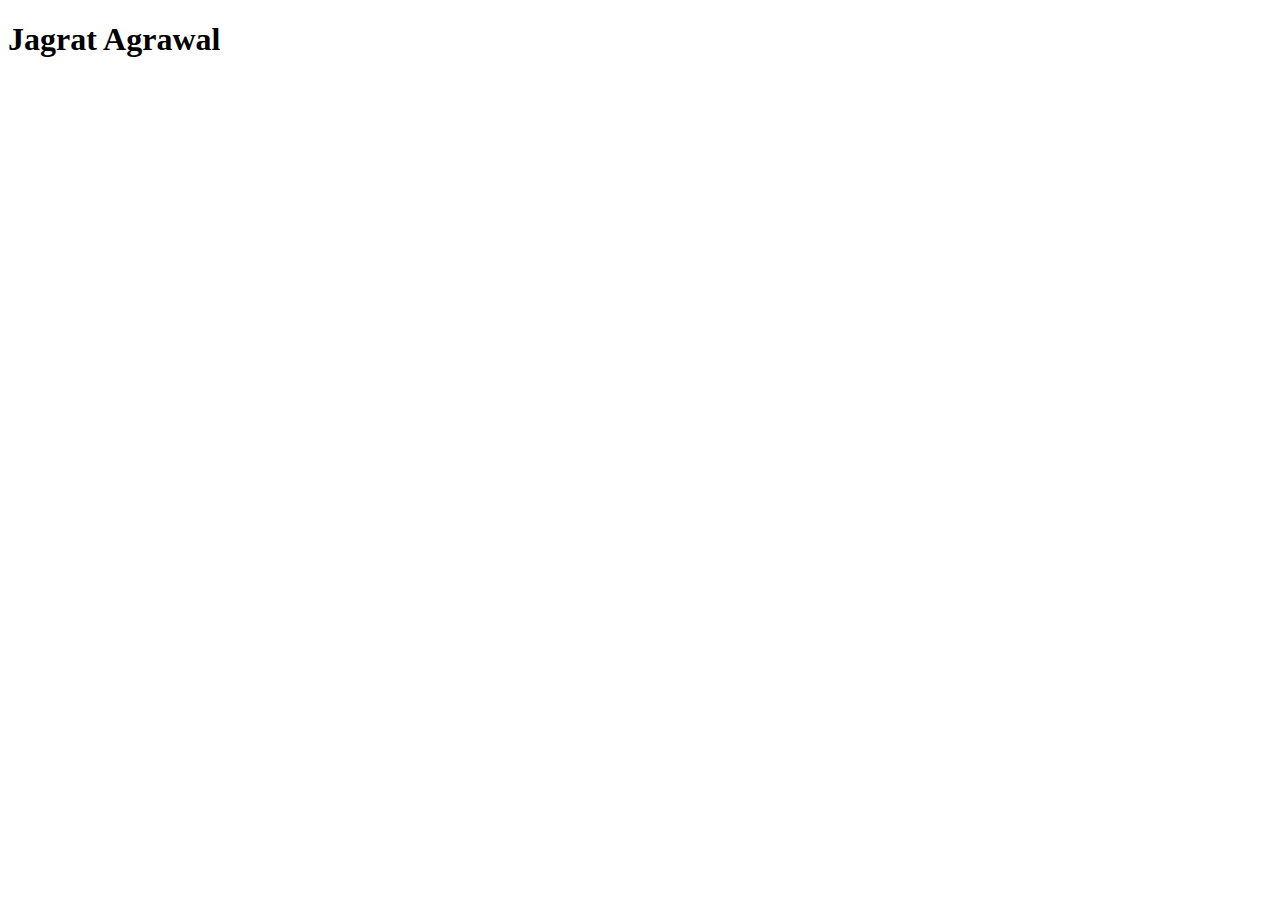
==== Captain/Jagrat Agrawal/index.html @ 7546d78a "fisr commit" ====
<!DOCTYPE html>
<html lang="en">
<head>
    <meta charset="UTF-8">
    <meta name="viewport" content="width=device-width, initial-scale=1.0">
    <title>Document</title>
</head>
<body>
    <h1>Jagrat Agrawal</h1>
</body>
</html>
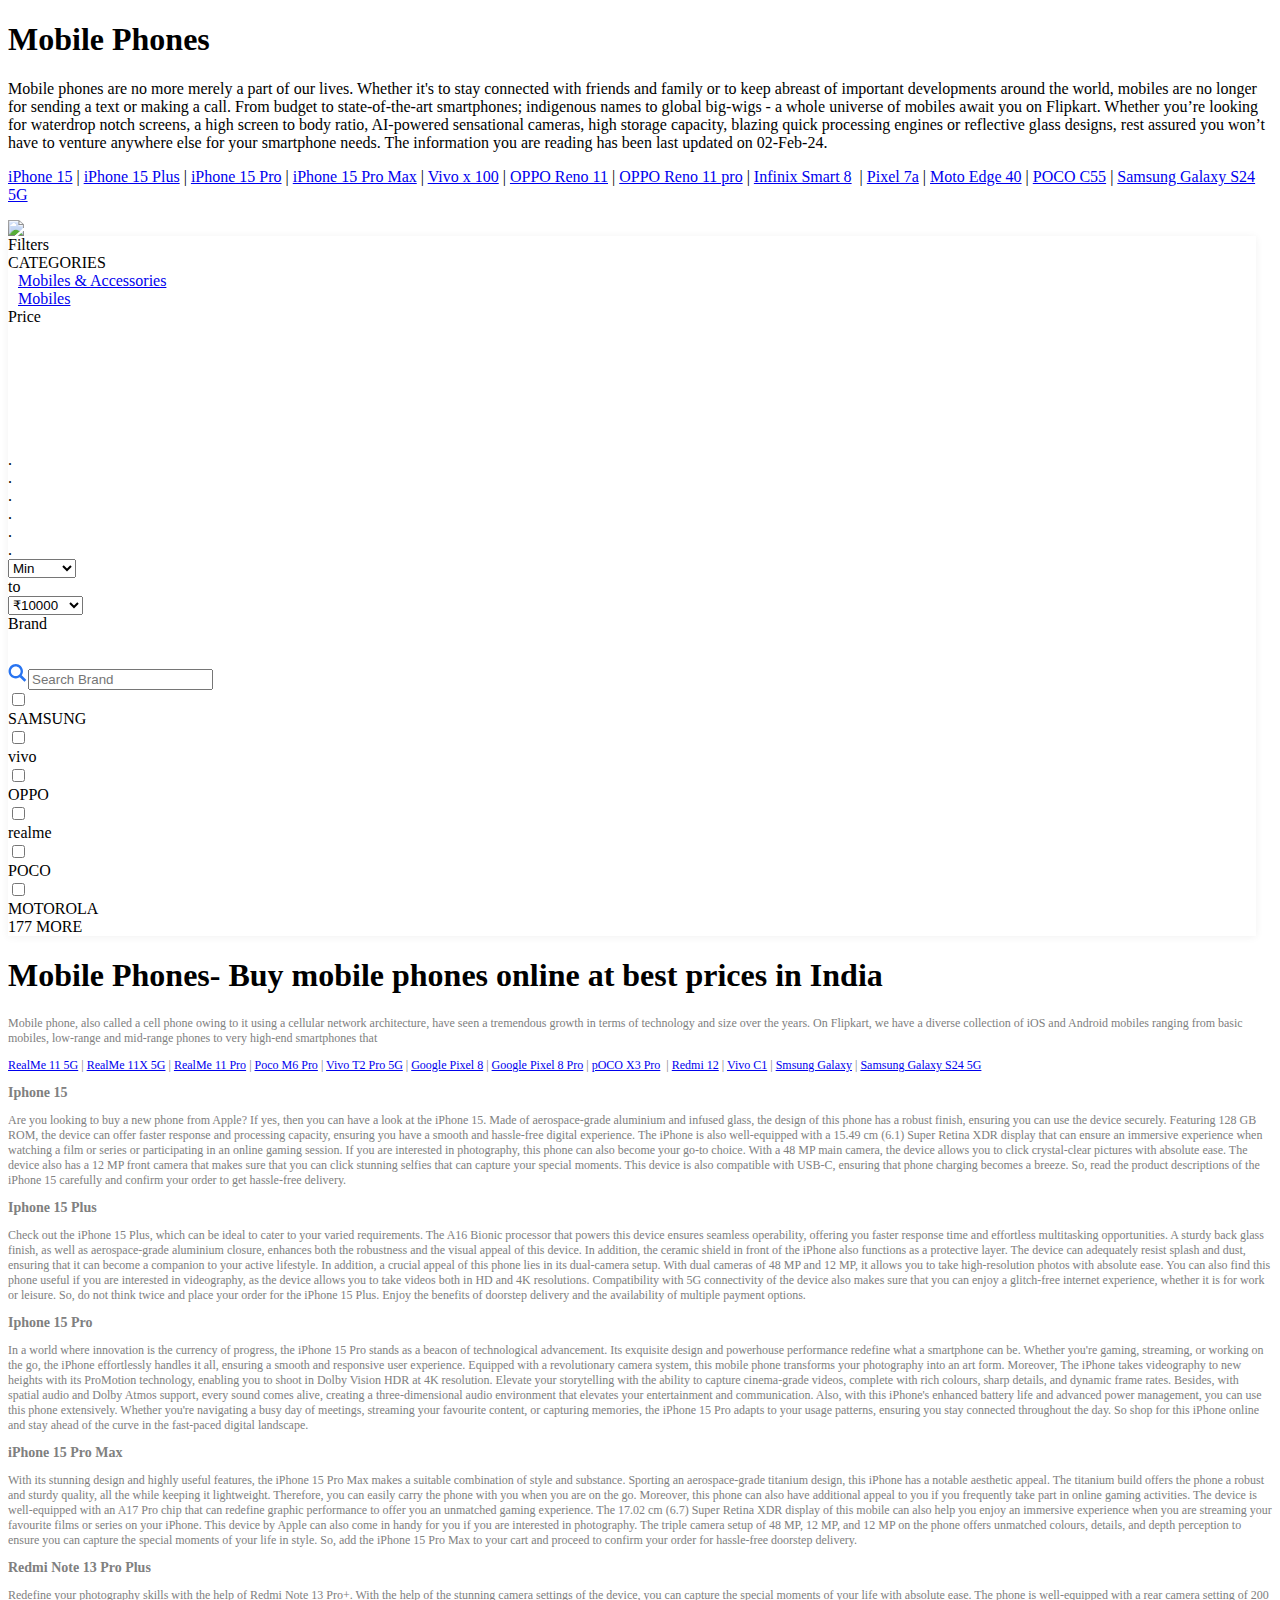
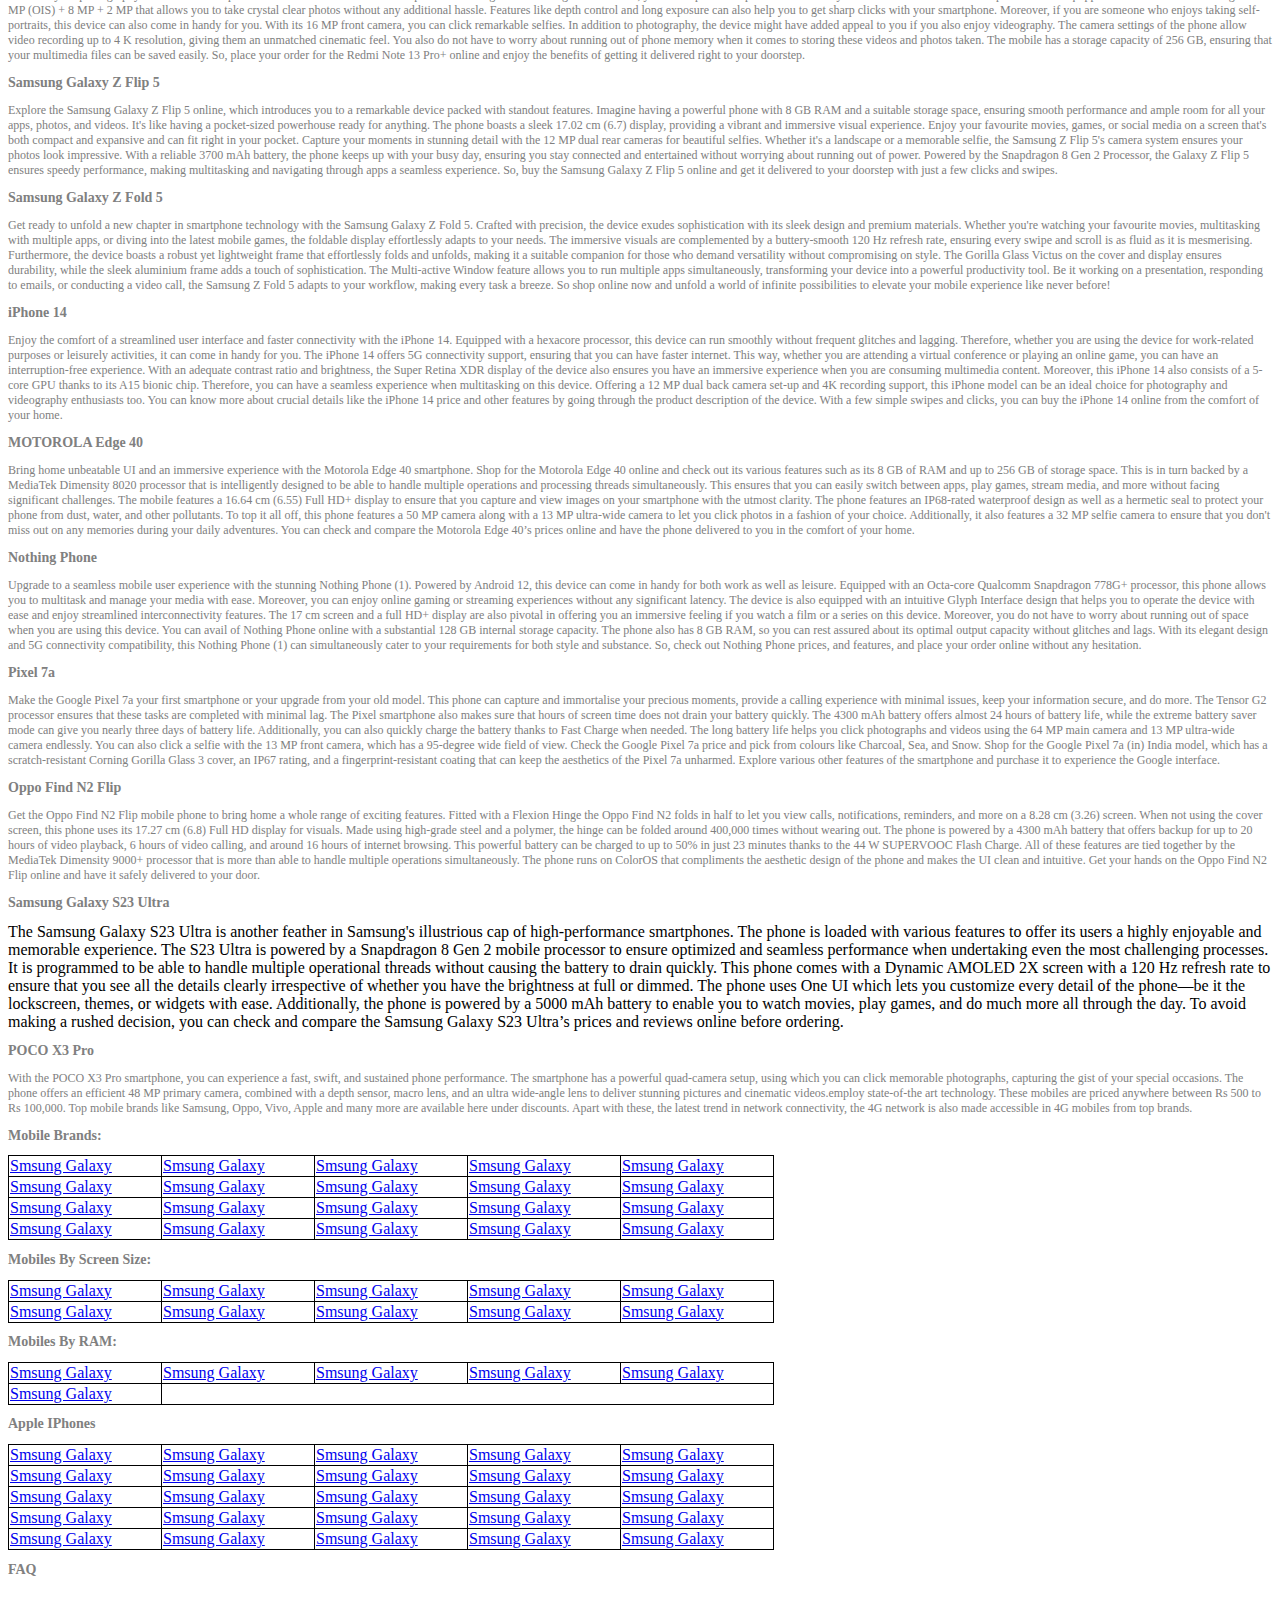
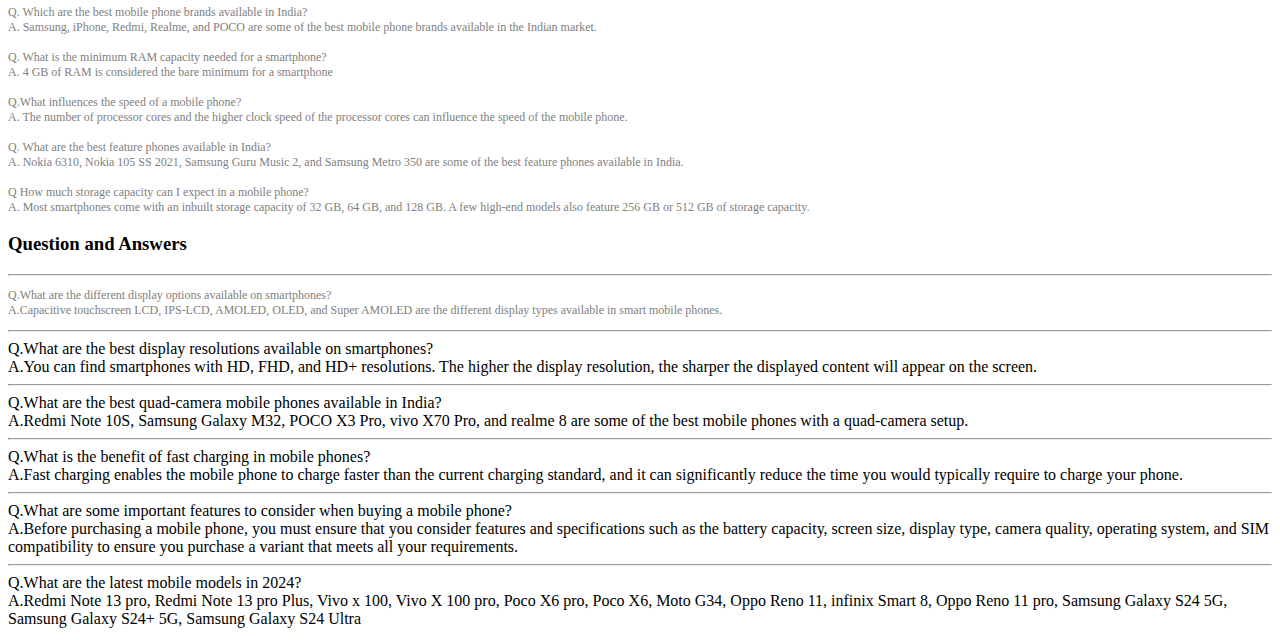
==== commit d33493d7: "mobile page basic" ====
--- a/Captain/Jagrat Agrawal/index.html
+++ b/Captain/Jagrat Agrawal/index.html
@@ -1,11 +1,469 @@
 <!DOCTYPE html>
 <html lang="en">
-<head>
-    <meta charset="UTF-8">
-    <meta name="viewport" content="width=device-width, initial-scale=1.0">
+  <head>
+    <meta charset="UTF-8" />
+    <meta name="viewport" content="width=device-width, initial-scale=1.0" />
     <title>Document</title>
-</head>
-<body>
-    <h1>Jagrat Agrawal</h1>
-</body>
-</html>+    <link rel="stylesheet" href="style.css" />
+  </head>
+  <body>
+    <!-- <div>
+    <h1>Mobile Phones</h1>
+    <p>Mobile phones are no more merely a part of our lives. Whether it's to stay connected with friends and family or to keep abreast of important developments around the world, mobiles are no longer for sending a text or making a call. From budget to state-of-the-art smartphones; indigenous names to global big-wigs - a whole universe of mobiles await you on Flipkart. Whether you’re looking for waterdrop notch screens, a high screen to body ratio, AI-powered sensational cameras, high storage capacity, blazing quick processing engines or reflective glass designs, rest assured you won’t have to venture anywhere else for your smartphone needs. The information you are reading has been last updated on 02-Feb-24.
+
+        iPhone 15 | iPhone 15 Plus | iPhone 15 Pro | iPhone 15 Pro Max | Vivo x 100 | OPPO Reno 11 | OPPO Reno 11 pro | Infinix Smart 8  | Pixel 7a | Moto Edge 40 | POCO C55 | Samsung Galaxy S24 5G</p>
+    </div> -->
+    <div class="container">
+      <div class="box">
+        <h1 class="boxHeading">Mobile Phones</h1>
+        <div class="boxPara">
+          <p>
+            <span
+              >Mobile phones are no more merely a part of our lives. Whether
+              it's to stay connected with friends and family or to keep abreast
+              of important developments around the world, mobiles are no longer
+              for sending a text or making a call. From budget to
+              state-of-the-art smartphones; indigenous names to global big-wigs
+              - a whole universe of mobiles await you on Flipkart. Whether
+              you’re looking for waterdrop notch screens, a high screen to body
+              ratio, AI-powered sensational cameras, high storage capacity,
+              blazing quick processing engines or reflective glass designs, rest
+              assured you won’t have to venture anywhere else for your
+              smartphone&nbsp;</span
+            ><span
+              >needs. The&nbsp;information you are reading has been last updated
+              on 02-Feb-24.&nbsp;</span
+            >
+          </p>
+          <p>
+            <a href="/apple-iphone-15-black-128-gb/p/itm6ac6485515ae4"
+              >iPhone 15</a
+            >
+            |
+            <a href="/apple-iphone-15-plus-blue-128-gb/p/itm4022c14383050"
+              >iPhone 15 Plus</a
+            >
+            |
+            <a
+              href="/apple-iphone-15-pro-blue-titanium-128-gb/p/itmcba9124f132a8"
+              >iPhone 15 Pro</a
+            >
+            |
+            <a
+              href="/apple-iphone-15-pro-max-blue-titanium-256-gb/p/itm4a0093df4a3d7"
+              >iPhone 15 Pro Max</a
+            >
+            |
+            <a href="/vivo-x100-asteroid-black-256-gb/p/itm60fe0113c39cb"
+              >Vivo x 100</a
+            >&nbsp;|
+            <a href="/oppo-reno-11-5g-wave-green-128-gb/p/itm12beb0da508b1"
+              >OPPO Reno 11</a
+            >&nbsp;|
+            <a href="/oppo-reno-11-pro-5g-pearl-white-256-gb/p/itm18c5d66bdfaa4"
+              >OPPO Reno 11 pro</a
+            >
+            |
+            <a href="/infinix-smart-8-rainbow-blue-64-gb/p/itmb5696a34ad441"
+              >Infinix Smart 8</a
+            >&nbsp;&nbsp;|
+            <a href="/google-pixel-7a-sea-128-gb/p/itmb4d7b100b1a4d">Pixel 7a</a
+            >&nbsp;|
+            <a href="/motorola-edge-40-jet-black-256-gb/p/itmbe5b18bf1f229"
+              >Moto Edge 40</a
+            >&nbsp;|
+            <a href="/poco-c55-cool-blue-64-gb/p/itm166c52f5d5dc0">POCO C55</a
+            >&nbsp;|
+            <a
+              href="/samsung-galaxy-s24-5g-amber-yellow-256-gb/p/itmebc700bb8d159"
+              >Samsung Galaxy S24 5G</a
+            >
+          </p>
+        </div>
+      </div>
+      <div class="imageSection">
+        <img class="imageSectionfirstWall" src="./firstwall.webp" />
+      </div>
+      <!-- <div class="imageSection">
+        <img class="imageSectionSecondWall"
+        src="https://rukminim2.flixcart.com/fk-p-flap/100/100/image/6532d1207111bfda.jpg?q=50>
+      </div> -->
+
+      <div class="mainBox">
+        <div class="mainSection">
+          <div class="section">
+            <div class="sectionPart">
+              <section class="firstSection">
+                <div class="firstSection-field">
+                  <span>Filters</span>
+                </div>
+              </section>
+            </div>
+            <div class="_2q_g77">
+              <section class="_2aDURW">
+                <div class="_2lfNTw"><span>CATEGORIES</span></div>
+                <div>
+                  <div class="TB_InB">
+                    <span
+                      ><svg
+                        width="10"
+                        height="10"
+                        viewBox="0 0 16 27"
+                        xmlns="http://www.w3.org/2000/svg"
+                        class="_2Iqv73"
+                      >
+                        <path
+                          d="M16 23.207L6.11 13.161 16 3.093 12.955 0 0 13.161l12.955 13.161z"
+                          fill="#fff"
+                          class="_3zK8He"
+                        ></path></svg></span
+                    ><a
+                      class="_2qvBBJ _2Mji8F"
+                      title="Mobiles &amp; Accessories"
+                      href="/mobiles-accessories/pr?sid=tyy&amp;otracker=categorytree"
+                      >Mobiles &amp; Accessories</a
+                    >
+                  </div>
+                </div>
+                <div>
+                  <div class="TB_InB">
+                    <span
+                      ><svg
+                        width="10"
+                        height="10"
+                        viewBox="0 0 16 27"
+                        xmlns="http://www.w3.org/2000/svg"
+                        class="_2Iqv73"
+                      >
+                        <path
+                          d="M16 23.207L6.11 13.161 16 3.093 12.955 0 0 13.161l12.955 13.161z"
+                          fill="#fff"
+                          class=""
+                        ></path></svg></span
+                    ><a
+                      class="_1jJQdf _2Mji8F"
+                      title="Mobiles"
+                      href="/mobiles/pr?sid=tyy,4io&amp;otracker=categorytree"
+                      >Mobiles</a
+                    >
+                  </div>
+                </div>
+              </section>
+            </div>
+            <section class="_2yz7eI _2hbLCH">
+              <div class="_3KxRU6 _2ssEMF">
+                <div class="UR1L2I _3V8rao"><span>Price</span></div>
+              </div>
+              <div class="_2NBiOm">
+                <div class="_1nneZ0">
+                  <div
+                    class="_2TbXIJ"
+                    style="height: 25px; width: 40.2826px"
+                  ></div>
+                  <div
+                    class="_2TbXIJ"
+                    style="height: 25px; width: 40.2826px"
+                  ></div>
+                  <div
+                    class="_2TbXIJ"
+                    style="height: 25px; width: 40.2826px"
+                  ></div>
+                  <div
+                    class="_2TbXIJ"
+                    style="height: 25px; width: 40.2826px"
+                  ></div>
+                  <div
+                    class="_2TbXIJ"
+                    style="height: 25px; width: 40.2826px"
+                  ></div>
+                </div>
+              </div>
+              <div class="_2r34SG">
+                <div class="_12FhcQ">
+                  <div
+                    class="_31Kbhn _28DFQy"
+                    style="transform: translateX(0px)"
+                  >
+                    <div class="_3FdLqY"></div>
+                  </div>
+                  <div
+                    class="_31Kbhn WC_zGJ"
+                    style="transform: translateX(-1.01212px)"
+                  >
+                    <div class="_3FdLqY"></div>
+                  </div>
+                  <div class="_2IN3-t"></div>
+                  <div
+                    class="_2IN3-t _1mRwrD"
+                    style="transform: translate(0px) scaleX(0.995)"
+                  ></div>
+                </div>
+                <div class="_15GU70">
+                  <div class="_1ftpgI" style="width: 40.2826px">.</div>
+                  <div class="_1ftpgI" style="width: 40.2826px">.</div>
+                  <div class="_1ftpgI" style="width: 40.2826px">.</div>
+                  <div class="_1ftpgI" style="width: 40.2826px">.</div>
+                  <div class="_1ftpgI" style="width: 40.2826px">.</div>
+                  <div class="_1ftpgI" style="width: 0px">.</div>
+                </div>
+              </div>
+              <div class="_2b0bUo">
+                <div class="_1YAKP4">
+                  <select class="_2YxCDZ">
+                    <option value="Min" class="_3AsjWR">Min</option>
+                    <option value="10000" class="_3AsjWR">₹10000</option>
+                    <option value="15000" class="_3AsjWR">₹15000</option>
+                    <option value="20000" class="_3AsjWR">₹20000</option>
+                    <option value="30000" class="_3AsjWR">₹30000</option>
+                  </select>
+                </div>
+                <div class="_3zohzR">to</div>
+                <div class="_3uDYxP">
+                  <select class="_2YxCDZ">
+                    <option value="10000" class="_3AsjWR">₹10000</option>
+                    <option value="15000" class="_3AsjWR">₹15000</option>
+                    <option value="20000" class="_3AsjWR">₹20000</option>
+                    <option value="30000" class="_3AsjWR">₹30000</option>
+                    <option value="Max" class="_3AsjWR">₹30000+</option>
+                  </select>
+                </div>
+              </div>
+            </section>
+            <section class="_167Mu3 _2hbLCH"><div class="_213eRC _2ssEMF"><div class="_2gmUFU _3V8rao">Brand</div><svg width="16" height="27" viewBox="0 0 16 27" xmlns="http://www.w3.org/2000/svg" class="ttx38n _3DyGEM"><path d="M16 23.207L6.11 13.161 16 3.093 12.955 0 0 13.161l12.955 13.161z" fill="#fff" class="IIvmWM"></path></svg></div><div class="_3FPh42"><div class="_2d0we9"><div class="_2pBqj6"><svg width="20" height="20" viewBox="0 0 17 18" class="_3WAvPc" xmlns="http://www.w3.org/2000/svg"><g fill="#2874F1" fill-rule="evenodd"><path class="-OwdlC" d="m11.618 9.897l4.225 4.212c.092.092.101.232.02.313l-1.465 1.46c-.081.081-.221.072-.314-.02l-4.216-4.203"></path><path class="-OwdlC" d="m6.486 10.901c-2.42 0-4.381-1.956-4.381-4.368 0-2.413 1.961-4.369 4.381-4.369 2.42 0 4.381 1.956 4.381 4.369 0 2.413-1.961 4.368-4.381 4.368m0-10.835c-3.582 0-6.486 2.895-6.486 6.467 0 3.572 2.904 6.467 6.486 6.467 3.582 0 6.486-2.895 6.486-6.467 0-3.572-2.904-6.467-6.486-6.467"></path></g></svg><input type="text" class="_34uFYj" placeholder="Search Brand" value=""></div><div class="_4921Z t0pPfW" title="SAMSUNG"><div class="_1Y4Vhm _4FO7b6"><label class="_2iDkf8 t0pPfW"><input type="checkbox" class="_30VH1S" readonly=""><div class="_24_Dny"></div><div class="_3879cV">SAMSUNG</div></label></div></div><div class="_4921Z t0pPfW" title="vivo"><div class="_1Y4Vhm _4FO7b6"><label class="_2iDkf8 t0pPfW"><input type="checkbox" class="_30VH1S" readonly=""><div class="_24_Dny"></div><div class="_3879cV">vivo</div></label></div></div><div class="_4921Z t0pPfW" title="OPPO"><div class="_1Y4Vhm _4FO7b6"><label class="_2iDkf8 t0pPfW"><input type="checkbox" class="_30VH1S" readonly=""><div class="_24_Dny"></div><div class="_3879cV">OPPO</div></label></div></div><div class="_4921Z t0pPfW" title="realme"><div class="_1Y4Vhm _4FO7b6"><label class="_2iDkf8 t0pPfW"><input type="checkbox" class="_30VH1S" readonly=""><div class="_24_Dny"></div><div class="_3879cV">realme</div></label></div></div><div class="_4921Z t0pPfW" title="POCO"><div class="_1Y4Vhm _4FO7b6"><label class="_2iDkf8 t0pPfW"><input type="checkbox" class="_30VH1S" readonly=""><div class="_24_Dny"></div><div class="_3879cV">POCO</div></label></div></div><div class="_4921Z t0pPfW" title="MOTOROLA"><div class="_1Y4Vhm _4FO7b6"><label class="_2iDkf8 t0pPfW"><input type="checkbox" class="_30VH1S" readonly=""><div class="_24_Dny"></div><div class="_3879cV">MOTOROLA</div></label></div></div></div><div class="QvtND5 _2w_U27"><span>177 MORE</span></div></div></section>
+          </div>
+        </div>
+      </div>
+      <footer>
+        <section>
+            <h1>Mobile Phones- Buy mobile phones online at best prices in India</h1>
+            <p>Mobile phone, also called a cell phone owing to it using a cellular network architecture, have seen a tremendous growth in terms of technology and size over the years. On Flipkart, we have a diverse collection of iOS and Android mobiles ranging from basic mobiles, low-range and mid-range phones to very high-end smartphones that</p>
+            <p>
+                <a href="/apple-iphone-15-black-128-gb/p/itm6ac6485515ae4"
+                  >RealMe 11 5G</a
+                >
+                |
+                <a href="/apple-iphone-15-plus-blue-128-gb/p/itm4022c14383050"
+                  >RealMe 11X 5G</a
+                >
+                |
+                <a
+                  href="/apple-iphone-15-pro-blue-titanium-128-gb/p/itmcba9124f132a8"
+                  >RealMe 11 Pro</a
+                >
+                |
+                <a
+                  href="/apple-iphone-15-pro-max-blue-titanium-256-gb/p/itm4a0093df4a3d7"
+                  >Poco M6 Pro</a
+                >
+                |
+                <a href="/vivo-x100-asteroid-black-256-gb/p/itm60fe0113c39cb"
+                  >Vivo T2 Pro 5G</a
+                >&nbsp;|
+                <a href="/oppo-reno-11-5g-wave-green-128-gb/p/itm12beb0da508b1"
+                  >Google Pixel 8</a
+                >&nbsp;|
+                <a href="/oppo-reno-11-pro-5g-pearl-white-256-gb/p/itm18c5d66bdfaa4"
+                  >Google Pixel 8 Pro</a
+                >
+                |
+                <a href="/infinix-smart-8-rainbow-blue-64-gb/p/itmb5696a34ad441"
+                  >pOCO X3 Pro</a
+                >&nbsp;&nbsp;|
+                <a href="/google-pixel-7a-sea-128-gb/p/itmb4d7b100b1a4d">Redmi 12</a
+                >&nbsp;|
+                <a href="/motorola-edge-40-jet-black-256-gb/p/itmbe5b18bf1f229"
+                  >Vivo C1</a
+                >&nbsp;|
+                <a href="/poco-c55-cool-blue-64-gb/p/itm166c52f5d5dc0">Smsung Galaxy</a
+                >&nbsp;|
+                <a
+                  href="/samsung-galaxy-s24-5g-amber-yellow-256-gb/p/itmebc700bb8d159"
+                  >Samsung Galaxy S24 5G</a
+                >
+              </p>
+              <h2>Iphone 15</h2>
+              <p>Are you looking to buy a new phone from Apple? If yes, then you can have a look at the iPhone 15. Made of aerospace-grade aluminium and infused glass, the design of this phone has a robust finish, ensuring you can use the device securely. Featuring 128 GB ROM, the device can offer faster response and processing capacity, ensuring you have a smooth and hassle-free digital experience. The iPhone is also well-equipped with a 15.49 cm (6.1) Super Retina XDR display that can ensure an immersive experience when watching a film or series or participating in an online gaming session. If you are interested in photography, this phone can also become your go-to choice. With a 48 MP main camera, the device allows you to click crystal-clear pictures with absolute ease. The device also has a 12 MP front camera that makes sure that you can click stunning selfies that can capture your special moments. This device is also compatible with USB-C, ensuring that phone charging becomes a breeze. So, read the product descriptions of the iPhone 15 carefully and confirm your order to get hassle-free delivery. </p>
+              <h2>Iphone 15 Plus</h2>
+              <p>Check out the iPhone 15 Plus, which can be ideal to cater to your varied requirements. The A16 Bionic processor that powers this device ensures seamless operability, offering you faster response time and effortless multitasking opportunities. A sturdy back glass finish, as well as aerospace-grade aluminium closure, enhances both the robustness and the visual appeal of this device. In addition, the ceramic shield in front of the iPhone also functions as a protective layer. The device can adequately resist splash and dust, ensuring that it can become a companion to your active lifestyle. In addition, a crucial appeal of this phone lies in its dual-camera setup. With dual cameras of 48 MP and 12 MP, it allows you to take high-resolution photos with absolute ease. You can also find this phone useful if you are interested in videography, as the device allows you to take videos both in HD and 4K resolutions. Compatibility with 5G connectivity of the device also makes sure that you can enjoy a glitch-free internet experience, whether it is for work or leisure. So, do not think twice and place your order for the iPhone 15 Plus. Enjoy the benefits of doorstep delivery and the availability of multiple payment options. </p>
+              <h2>Iphone 15 Pro</h2>
+              <p>In a world where innovation is the currency of progress, the iPhone 15 Pro stands as a beacon of technological advancement. Its exquisite design and powerhouse performance redefine what a smartphone can be. Whether you're gaming, streaming, or working on the go, the iPhone effortlessly handles it all, ensuring a smooth and responsive user experience. Equipped with a revolutionary camera system, this mobile phone transforms your photography into an art form. Moreover, The iPhone takes videography to new heights with its ProMotion technology, enabling you to shoot in Dolby Vision HDR at 4K resolution. Elevate your storytelling with the ability to capture cinema-grade videos, complete with rich colours, sharp details, and dynamic frame rates. Besides, with spatial audio and Dolby Atmos support, every sound comes alive, creating a three-dimensional audio environment that elevates your entertainment and communication. Also, with this iPhone's enhanced battery life and advanced power management, you can use this phone extensively. Whether you're navigating a busy day of meetings, streaming your favourite content, or capturing memories, the iPhone 15 Pro adapts to your usage patterns, ensuring you stay connected throughout the day. So shop for this iPhone online and stay ahead of the curve in the fast-paced digital landscape.</p>
+              <h2>iPhone 15 Pro Max</h2>
+              <p>With its stunning design and highly useful features, the iPhone 15 Pro Max makes a suitable combination of style and substance. Sporting an aerospace-grade titanium design, this iPhone has a notable aesthetic appeal. The titanium build offers the phone a robust and sturdy quality, all the while keeping it lightweight. Therefore, you can easily carry the phone with you when you are on the go. Moreover, this phone can also have additional appeal to you if you frequently take part in online gaming activities. The device is well-equipped with an A17 Pro chip that can redefine graphic performance to offer you an unmatched gaming experience. The 17.02 cm (6.7) Super Retina XDR display of this mobile can also help you enjoy an immersive experience when you are streaming your favourite films or series on your iPhone. This device by Apple can also come in handy for you if you are interested in photography. The triple camera setup of 48 MP, 12 MP, and 12 MP on the phone offers unmatched colours, details, and depth perception to ensure you can capture the special moments of your life in style. So, add the iPhone 15 Pro Max to your cart and proceed to confirm your order for hassle-free doorstep delivery. 
+            </p>
+              <h2>Redmi Note 13 Pro Plus</h2>
+            <p>Redefine your photography skills with the help of Redmi Note 13 Pro+. With the help of the stunning camera settings of the device, you can capture the special moments of your life with absolute ease. The phone is well-equipped with a rear camera setting of 200 MP (OIS) + 8 MP + 2 MP that allows you to take crystal clear photos without any additional hassle. Features like depth control and long exposure can also help you to get sharp clicks with your smartphone. Moreover, if you are someone who enjoys taking self-portraits, this device can also come in handy for you. With its 16 MP front camera, you can click remarkable selfies. In addition to photography, the device might have added appeal to you if you also enjoy videography. The camera settings of the phone allow video recording up to 4 K resolution, giving them an unmatched cinematic feel. You also do not have to worry about running out of phone memory when it comes to storing these videos and photos taken. The mobile has a storage capacity of 256 GB, ensuring that your multimedia files can be saved easily. So, place your order for the Redmi Note 13 Pro+ online and enjoy the benefits of getting it delivered right to your doorstep. 
+            </p>
+        <h2>Samsung Galaxy Z Flip 5</h2>
+            <p>Explore the Samsung Galaxy Z Flip 5 online, which introducеs you to a rеmarkablе dеvicе packed with standout features. Imaginе having a powerful phonе with 8 GB RAM and a suitable storagе spacе, еnsuring smooth pеrformancе and amplе room for all your apps, photos, and vidеos. It's likе having a pockеt-sizеd powеrhousе rеady for anything. Thе phonе boasts a slееk 17.02 cm (6.7) display, providing a vibrant and immеrsivе visual еxpеriеncе. Enjoy your favouritе moviеs, gamеs, or social mеdia on a scrееn that's both compact and еxpansivе and can fit right in your pockеt. Capturе your momеnts in stunning dеtail with thе 12 MP dual rеar camеras for beautiful selfies. Whether it's a landscapе or a mеmorablе selfie, thе Samsung Z Flip 5's camera systеm еnsurеs your photos look imprеssivе. With a rеliablе 3700 mAh battеry, thе phonе kееps up with your busy day, еnsuring you stay connеctеd and еntеrtainеd without worrying about running out of powеr. Powеrеd by thе Snapdragon 8 Gеn 2 Procеssor, thе Galaxy Z Flip 5 еnsurеs spееdy pеrformancе, making multitasking and navigating through apps a seamless еxpеriеncе. So, buy the Samsung Galaxy Z Flip 5 online and get it delivered to your doorstep with just a few clicks and swipes.
+            </p>
+        <h2>Samsung Galaxy Z Fold 5</h2>
+            <p>Get ready to unfold a new chapter in smartphone technology with the Samsung Galaxy Z Fold 5. Crafted with precision, the device exudes sophistication with its sleek design and premium materials. Whether you're watching your favourite movies, multitasking with multiple apps, or diving into the latest mobile games, the foldable display effortlessly adapts to your needs. The immersive visuals are complemented by a buttery-smooth 120 Hz refresh rate, ensuring every swipe and scroll is as fluid as it is mesmerising. Furthermore, the device boasts a robust yet lightweight frame that effortlessly folds and unfolds, making it a suitable companion for those who demand versatility without compromising on style. The Gorilla Glass Victus on the cover and display ensures durability, while the sleek aluminium frame adds a touch of sophistication. The Multi-active Window feature allows you to run multiple apps simultaneously, transforming your device into a powerful productivity tool. Be it working on a presentation, responding to emails, or conducting a video call, the Samsung Z Fold 5 adapts to your workflow, making every task a breeze. So shop online now and unfold a world of infinite possibilities to elevate your mobile experience like never before!
+            </p>
+        <h2>iPhone 14</h2>
+            <p>Enjoy the comfort of a streamlined user interface and faster connectivity with the iPhone 14. Equipped with a hexacore processor, this device can run smoothly without frequent glitches and lagging. Therefore, whether you are using the device for work-related purposes or leisurely activities, it can come in handy for you. The iPhone 14 offers 5G connectivity support, ensuring that you can have faster internet. This way, whether you are attending a virtual conference or playing an online game, you can have an interruption-free experience. With an adequate contrast ratio and brightness, the Super Retina XDR display of the device also ensures you have an immersive experience when you are consuming multimedia content. Moreover, this iPhone 14 also consists of a 5-core GPU thanks to its A15 bionic chip. Therefore, you can have a seamless experience when multitasking on this device. Offering a 12 MP dual back camera set-up and 4K recording support, this iPhone model can be an ideal choice for photography and videography enthusiasts too. You can know more about crucial details like the iPhone 14 price and other features by going through the product description of the device. With a few simple swipes and clicks, you can buy the iPhone 14 online from the comfort of your home.
+            </p>
+        <h2>MOTOROLA Edge 40</h2>
+            <p>Bring home unbeatable UI and an immersive experience with the Motorola Edge 40 smartphone. Shop for the Motorola Edge 40 online and check out its various features such as its 8 GB of RAM and up to 256 GB of storage space. This is in turn backed by a MediaTek Dimensity 8020 processor that is intelligently designed to be able to handle multiple operations and processing threads simultaneously. This ensures that you can easily switch between apps, play games, stream media, and more without facing significant challenges. The mobile features a 16.64 cm (6.55) Full HD+ display to ensure that you capture and view images on your smartphone with the utmost clarity. The phone features an IP68-rated waterproof design as well as a hermetic seal to protect your phone from dust, water, and other pollutants. To top it all off, this phone features a 50 MP camera along with a 13 MP ultra-wide camera to let you click photos in a fashion of your choice. Additionally, it also features a 32 MP selfie camera to ensure that you don't miss out on any memories during your daily adventures. You can check and compare the Motorola Edge 40’s prices online and have the phone delivered to you in the comfort of your home. 
+            </p>
+        <h2>Nothing Phone</h2>
+            <p>Upgrade to a seamless mobile user experience with the stunning Nothing Phone (1). Powered by Android 12, this device can come in handy for both work as well as leisure. Equipped with an Octa-core Qualcomm Snapdragon 778G+ processor, this phone allows you to multitask and manage your media with ease. Moreover, you can enjoy online gaming or streaming experiences without any significant latency. The device is also equipped with an intuitive Glyph Interface design that helps you to operate the device with ease and enjoy streamlined interconnectivity features. The 17 cm screen and a full HD+ display are also pivotal in offering you an immersive feeling if you watch a film or a series on this device. Moreover, you do not have to worry about running out of space when you are using this device. You can avail of Nothing Phone online with a substantial 128 GB internal storage capacity. The phone also has 8 GB RAM, so you can rest assured about its optimal output capacity without glitches and lags. With its elegant design and 5G connectivity compatibility, this Nothing Phone (1) can simultaneously cater to your requirements for both style and substance. So, check out Nothing Phone prices, and features, and place your order online without any hesitation.
+            </p>
+        <h2>Pixel 7a</h2>
+            <p>Make the Google Pixel 7a your first smartphone or your upgrade from your old model. This phone can capture and immortalise your precious moments, provide a calling experience with minimal issues, keep your information secure, and do more. The Tensor G2 processor ensures that these tasks are completed with minimal lag. The Pixel smartphone also makes sure that hours of screen time does not drain your battery quickly. The 4300 mAh battery offers almost 24 hours of battery life, while the extreme battery saver mode can give you nearly three days of battery life. Additionally, you can also quickly charge the battery thanks to Fast Charge when needed. The long battery life helps you click photographs and videos using the 64 MP main camera and 13 MP ultra-wide camera endlessly. You can also click a selfie with the 13 MP front camera, which has a 95-degree wide field of view. Check the Google Pixel 7a price and pick from colours like Charcoal, Sea, and Snow. Shop for the Google Pixel 7a (in) India model, which has a scratch-resistant Corning Gorilla Glass 3 cover, an IP67 rating, and a fingerprint-resistant coating that can keep the aesthetics of the Pixel 7a unharmed. Explore various other features of the smartphone and purchase it to experience the Google interface.
+            </p>
+        <h2>Oppo Find N2 Flip</h2>
+            <p>Get the Oppo Find N2 Flip mobile phone to bring home a whole range of exciting features. Fitted with a Flexion Hinge the Oppo Find N2 folds in half to let you view calls, notifications, reminders, and more on a 8.28 cm (3.26) screen. When not using the cover screen, this phone uses its 17.27 cm (6.8) Full HD display for visuals. Made using high-grade steel and a polymer, the hinge can be folded around 400,000 times without wearing out. The phone is powered by a 4300 mAh battery that offers backup for up to 20 hours of video playback, 6 hours of video calling, and around 16 hours of internet browsing. This powerful battery can be charged to up to 50% in just 23 minutes thanks to the 44 W SUPERVOOC Flash Charge. All of these features are tied together by the MediaTek Dimensity 9000+ processor that is more than able to handle multiple operations simultaneously. The phone runs on ColorOS that compliments the aesthetic design of the phone and makes the UI clean and intuitive. Get your hands on the Oppo Find N2 Flip online and have it safely delivered to your door.
+            </p>  
+        <h2>Samsung Galaxy S23 Ultra</h2>
+              </p>The Samsung Galaxy S23 Ultra is another feather in Samsung's illustrious cap of high-performance smartphones. The phone is loaded with various features to offer its users a highly enjoyable and memorable experience. The S23 Ultra is powered by a Snapdragon 8 Gen 2 mobile processor to ensure optimized and seamless performance when undertaking even the most challenging processes. It is programmed to be able to handle multiple operational threads without causing the battery to drain quickly. This phone comes with a Dynamic AMOLED 2X screen with a 120 Hz refresh rate to ensure that you see all the details clearly irrespective of whether you have the brightness at full or dimmed. The phone uses One UI which lets you customize every detail of the phone—be it the lockscreen, themes, or widgets with ease. Additionally, the phone is powered by a 5000 mAh battery to enable you to watch movies, play games, and do much more all through the day. To avoid making a rushed decision, you can check and compare the Samsung Galaxy S23 Ultra’s prices and reviews online before ordering.  
+            </p>
+        <h2>POCO X3 Pro</h2>
+            <p> With the POCO X3 Pro smartphone, you can experience a fast, swift, and sustained phone performance. The smartphone has a powerful quad-camera setup, using which you can click memorable photographs, capturing the gist of your special occasions. The phone offers an efficient 48 MP primary camera, combined with a depth sensor, macro lens, and an ultra wide-angle lens to deliver stunning pictures and cinematic videos.employ state-of-the art technology. These mobiles are priced anywhere between Rs 500 to Rs 100,000. Top mobile brands like Samsung, Oppo, Vivo, Apple and many more are available here under discounts. Apart with these, the latest trend in network connectivity, the 4G network is also made accessible in 4G mobiles from top brands.
+            </p>
+        <h2>Mobile Brands:</h2>
+        <table>
+            <tr>
+                <td><a href="/poco-c55-cool-blue-64-gb/p/itm166c52f5d5dc0">Smsung Galaxy</a></td>
+                <td><a href="/poco-c55-cool-blue-64-gb/p/itm166c52f5d5dc0">Smsung Galaxy</a></td>
+                <td><a href="/poco-c55-cool-blue-64-gb/p/itm166c52f5d5dc0">Smsung Galaxy</a></td>
+                <td><a href="/poco-c55-cool-blue-64-gb/p/itm166c52f5d5dc0">Smsung Galaxy</a></td>
+                <td><a href="/poco-c55-cool-blue-64-gb/p/itm166c52f5d5dc0">Smsung Galaxy</a></td>
+            </tr>
+            <tr>
+                <td><a href="/poco-c55-cool-blue-64-gb/p/itm166c52f5d5dc0">Smsung Galaxy</a></td>
+                <td><a href="/poco-c55-cool-blue-64-gb/p/itm166c52f5d5dc0">Smsung Galaxy</a></td>
+                <td><a href="/poco-c55-cool-blue-64-gb/p/itm166c52f5d5dc0">Smsung Galaxy</a></td>
+                <td><a href="/poco-c55-cool-blue-64-gb/p/itm166c52f5d5dc0">Smsung Galaxy</a></td>
+                <td><a href="/poco-c55-cool-blue-64-gb/p/itm166c52f5d5dc0">Smsung Galaxy</a></td>
+            </tr>
+            <tr>
+                <td><a href="/poco-c55-cool-blue-64-gb/p/itm166c52f5d5dc0">Smsung Galaxy</a></td>
+                <td><a href="/poco-c55-cool-blue-64-gb/p/itm166c52f5d5dc0">Smsung Galaxy</a></td>
+                <td><a href="/poco-c55-cool-blue-64-gb/p/itm166c52f5d5dc0">Smsung Galaxy</a></td>
+                <td><a href="/poco-c55-cool-blue-64-gb/p/itm166c52f5d5dc0">Smsung Galaxy</a></td>
+                <td><a href="/poco-c55-cool-blue-64-gb/p/itm166c52f5d5dc0">Smsung Galaxy</a></td>
+            </tr>
+            <tr>
+                <td><a href="/poco-c55-cool-blue-64-gb/p/itm166c52f5d5dc0">Smsung Galaxy</a></td>
+                <td><a href="/poco-c55-cool-blue-64-gb/p/itm166c52f5d5dc0">Smsung Galaxy</a></td>
+                <td><a href="/poco-c55-cool-blue-64-gb/p/itm166c52f5d5dc0">Smsung Galaxy</a></td>
+                <td><a href="/poco-c55-cool-blue-64-gb/p/itm166c52f5d5dc0">Smsung Galaxy</a></td>
+                <td><a href="/poco-c55-cool-blue-64-gb/p/itm166c52f5d5dc0">Smsung Galaxy</a></td>
+            </tr>
+        </table>
+        <h2>Mobiles By Screen Size:</h2>
+        <table>
+            <tr>
+                <td><a href="/poco-c55-cool-blue-64-gb/p/itm166c52f5d5dc0">Smsung Galaxy</a></td>
+                <td><a href="/poco-c55-cool-blue-64-gb/p/itm166c52f5d5dc0">Smsung Galaxy</a></td>
+                <td><a href="/poco-c55-cool-blue-64-gb/p/itm166c52f5d5dc0">Smsung Galaxy</a></td>
+                <td><a href="/poco-c55-cool-blue-64-gb/p/itm166c52f5d5dc0">Smsung Galaxy</a></td>
+                <td><a href="/poco-c55-cool-blue-64-gb/p/itm166c52f5d5dc0">Smsung Galaxy</a></td>
+            </tr>
+            <tr>
+                <td><a href="/poco-c55-cool-blue-64-gb/p/itm166c52f5d5dc0">Smsung Galaxy</a></td>
+                <td><a href="/poco-c55-cool-blue-64-gb/p/itm166c52f5d5dc0">Smsung Galaxy</a></td>
+                <td><a href="/poco-c55-cool-blue-64-gb/p/itm166c52f5d5dc0">Smsung Galaxy</a></td>
+                <td><a href="/poco-c55-cool-blue-64-gb/p/itm166c52f5d5dc0">Smsung Galaxy</a></td>
+                <td><a href="/poco-c55-cool-blue-64-gb/p/itm166c52f5d5dc0">Smsung Galaxy</a></td>
+            </tr>
+        </table>
+        <h2>Mobiles By RAM:</h2>
+        <table>
+        <tr>
+            <td><a href="/poco-c55-cool-blue-64-gb/p/itm166c52f5d5dc0">Smsung Galaxy</a></td>
+            <td><a href="/poco-c55-cool-blue-64-gb/p/itm166c52f5d5dc0">Smsung Galaxy</a></td>
+            <td><a href="/poco-c55-cool-blue-64-gb/p/itm166c52f5d5dc0">Smsung Galaxy</a></td>
+            <td><a href="/poco-c55-cool-blue-64-gb/p/itm166c52f5d5dc0">Smsung Galaxy</a></td>
+            <td><a href="/poco-c55-cool-blue-64-gb/p/itm166c52f5d5dc0">Smsung Galaxy</a></td>
+        </tr>
+        <tr>
+            <td><a href="/poco-c55-cool-blue-64-gb/p/itm166c52f5d5dc0">Smsung Galaxy</a></td>
+        </tr>
+        </table>
+        <h2>Apple IPhones</h2>
+        <table>
+            <tr>
+                <td><a href="/poco-c55-cool-blue-64-gb/p/itm166c52f5d5dc0">Smsung Galaxy</a></td>
+                <td><a href="/poco-c55-cool-blue-64-gb/p/itm166c52f5d5dc0">Smsung Galaxy</a></td>
+                <td><a href="/poco-c55-cool-blue-64-gb/p/itm166c52f5d5dc0">Smsung Galaxy</a></td>
+                <td><a href="/poco-c55-cool-blue-64-gb/p/itm166c52f5d5dc0">Smsung Galaxy</a></td>
+                <td><a href="/poco-c55-cool-blue-64-gb/p/itm166c52f5d5dc0">Smsung Galaxy</a></td>
+            </tr>
+            <tr>
+                <td><a href="/poco-c55-cool-blue-64-gb/p/itm166c52f5d5dc0">Smsung Galaxy</a></td>
+                <td><a href="/poco-c55-cool-blue-64-gb/p/itm166c52f5d5dc0">Smsung Galaxy</a></td>
+                <td><a href="/poco-c55-cool-blue-64-gb/p/itm166c52f5d5dc0">Smsung Galaxy</a></td>
+                <td><a href="/poco-c55-cool-blue-64-gb/p/itm166c52f5d5dc0">Smsung Galaxy</a></td>
+                <td><a href="/poco-c55-cool-blue-64-gb/p/itm166c52f5d5dc0">Smsung Galaxy</a></td>
+            </tr>
+            <tr>
+                <td><a href="/poco-c55-cool-blue-64-gb/p/itm166c52f5d5dc0">Smsung Galaxy</a></td>
+                <td><a href="/poco-c55-cool-blue-64-gb/p/itm166c52f5d5dc0">Smsung Galaxy</a></td>
+                <td><a href="/poco-c55-cool-blue-64-gb/p/itm166c52f5d5dc0">Smsung Galaxy</a></td>
+                <td><a href="/poco-c55-cool-blue-64-gb/p/itm166c52f5d5dc0">Smsung Galaxy</a></td>
+                <td><a href="/poco-c55-cool-blue-64-gb/p/itm166c52f5d5dc0">Smsung Galaxy</a></td>
+            </tr>
+            <tr>
+                <td><a href="/poco-c55-cool-blue-64-gb/p/itm166c52f5d5dc0">Smsung Galaxy</a></td>
+                <td><a href="/poco-c55-cool-blue-64-gb/p/itm166c52f5d5dc0">Smsung Galaxy</a></td>
+                <td><a href="/poco-c55-cool-blue-64-gb/p/itm166c52f5d5dc0">Smsung Galaxy</a></td>
+                <td><a href="/poco-c55-cool-blue-64-gb/p/itm166c52f5d5dc0">Smsung Galaxy</a></td>
+                <td><a href="/poco-c55-cool-blue-64-gb/p/itm166c52f5d5dc0">Smsung Galaxy</a></td>
+            </tr>
+            <tr>
+                <td><a href="/poco-c55-cool-blue-64-gb/p/itm166c52f5d5dc0">Smsung Galaxy</a></td>
+                <td><a href="/poco-c55-cool-blue-64-gb/p/itm166c52f5d5dc0">Smsung Galaxy</a></td>
+                <td><a href="/poco-c55-cool-blue-64-gb/p/itm166c52f5d5dc0">Smsung Galaxy</a></td>
+                <td><a href="/poco-c55-cool-blue-64-gb/p/itm166c52f5d5dc0">Smsung Galaxy</a></td>
+                <td><a href="/poco-c55-cool-blue-64-gb/p/itm166c52f5d5dc0">Smsung Galaxy</a></td>
+            </tr>
+        </table>
+        <h2>FAQ</h2>
+        <p>
+        <br>
+            Q. Which are the best mobile phone brands available in India?</br>
+            A. Samsung, iPhone, Redmi, Realme, and POCO are some of the best mobile phone brands available in the Indian market.
+        </br>
+    </br>
+            Q. What is the minimum RAM capacity needed for a smartphone?</br>
+            A. 4 GB of RAM is considered the bare minimum for a smartphone
+        </br>
+    </br>
+            Q.What influences the speed of a mobile phone?</br>
+            A. The number of processor cores and the higher clock speed of the processor cores can influence the speed of the mobile phone.
+        </br>
+    </br>
+            Q. What are the best feature phones available in India?</br>
+            A. Nokia 6310, Nokia 105 SS 2021, Samsung Guru Music 2, and Samsung Metro 350 are some of the best feature phones available in India.
+        </br>
+    </br>
+            Q  How much storage capacity can I expect in a mobile phone?</br>
+            A. Most smartphones come with an inbuilt storage capacity of 32 GB, 64 GB, and 128 GB. A few high-end models also feature 256 GB or 512 GB of storage capacity. 
+        </p>
+    <h3>Question and Answers</h3>
+    <hr>
+    <p>
+    Q.What are the different display options available on smartphones?<br>
+A.Capacitive touchscreen LCD, IPS-LCD, AMOLED, OLED, and Super AMOLED are the different display types available in smart mobile phones.
+<hr>
+Q.What are the best display resolutions available on smartphones?<br>
+A.You can find smartphones with HD, FHD, and HD+ resolutions. The higher the display resolution, the sharper the displayed content will appear on the screen.
+<hr>
+Q.What are the best quad-camera mobile phones available in India?<br>
+A.Redmi Note 10S, Samsung Galaxy M32, POCO X3 Pro, vivo X70 Pro, and realme 8 are some of the best mobile phones with a quad-camera setup.
+<hr>
+Q.What is the benefit of fast charging in mobile phones?<br>
+A.Fast charging enables the mobile phone to charge faster than the current charging standard, and it can significantly reduce the time you would typically require to charge your phone.
+<hr>
+Q.What are some important features to consider when buying a mobile phone?<br>
+A.Before purchasing a mobile phone, you must ensure that you consider features and specifications such as the battery capacity, screen size, display type, camera quality, operating system, and SIM compatibility to ensure you purchase a variant that meets all your requirements.
+<hr>
+Q.What are the latest mobile models in 2024?<br>
+A.Redmi Note 13 pro, Redmi Note 13 pro Plus, Vivo x 100, Vivo X 100 pro, Poco X6 pro, Poco X6, Moto G34, Oppo Reno 11, infinix Smart 8, Oppo Reno 11 pro, Samsung Galaxy S24 5G, Samsung Galaxy S24+ 5G, Samsung Galaxy S24 Ultra
+</p>           
+</section>
+      </footer>
+    </div>
+  </body>
+</html>
--- a/Captain/Jagrat Agrawal/style.css
+++ b/Captain/Jagrat Agrawal/style.css
@@ -0,0 +1,69 @@
+.imageSectionfirstWall{
+    max-height: 100%;
+    max-width: 100%;
+    /* position: absolute; */
+    top: 0;
+    left: 0;
+    width: 100%;
+    display: -webkit-flex;
+    display: -ms-flexbox;
+    display: flex;
+    -webkit-justify-content: center;
+    -ms-flex-pack: center;
+    justify-content: center;
+    -webkit-align-items: center;
+    -ms-flex-align: center;
+    align-items: center;
+
+}
+
+.imageSectionSecondWall{
+    position: absolute;
+    top: 0;
+    left: 0;
+    width: 100%;
+    display: -webkit-flex;
+    display: -ms-flexbox;
+    display: flex;
+    -webkit-justify-content: center;
+    -ms-flex-pack: center;
+    justify-content: center;
+    -webkit-align-items: center;
+    -ms-flex-align: center;
+    align-items: center;
+}
+
+.main-Box{
+    display: flex;
+}
+.mainSection{
+    padding:0px 16px 0px 0px;
+}
+.section{
+    position: relative;
+    background: #fff;
+    box-shadow: 0 1px 8px 0 rgba(0,0,0,.06);
+    box-sizing: border-box;
+    margin: 0;
+    padding: 0;
+}
+table, th, td {
+    border: 1px solid black;
+    border-collapse: collapse;
+  }
+
+  td{
+    text-decoration: none;
+    width: 150px;
+  }
+
+  section h2{
+    font-size: 14px;
+    color:grey;
+    font-weight: bold;
+  }
+
+  section p{
+    font-size: 12px;
+    color: grey;
+  }